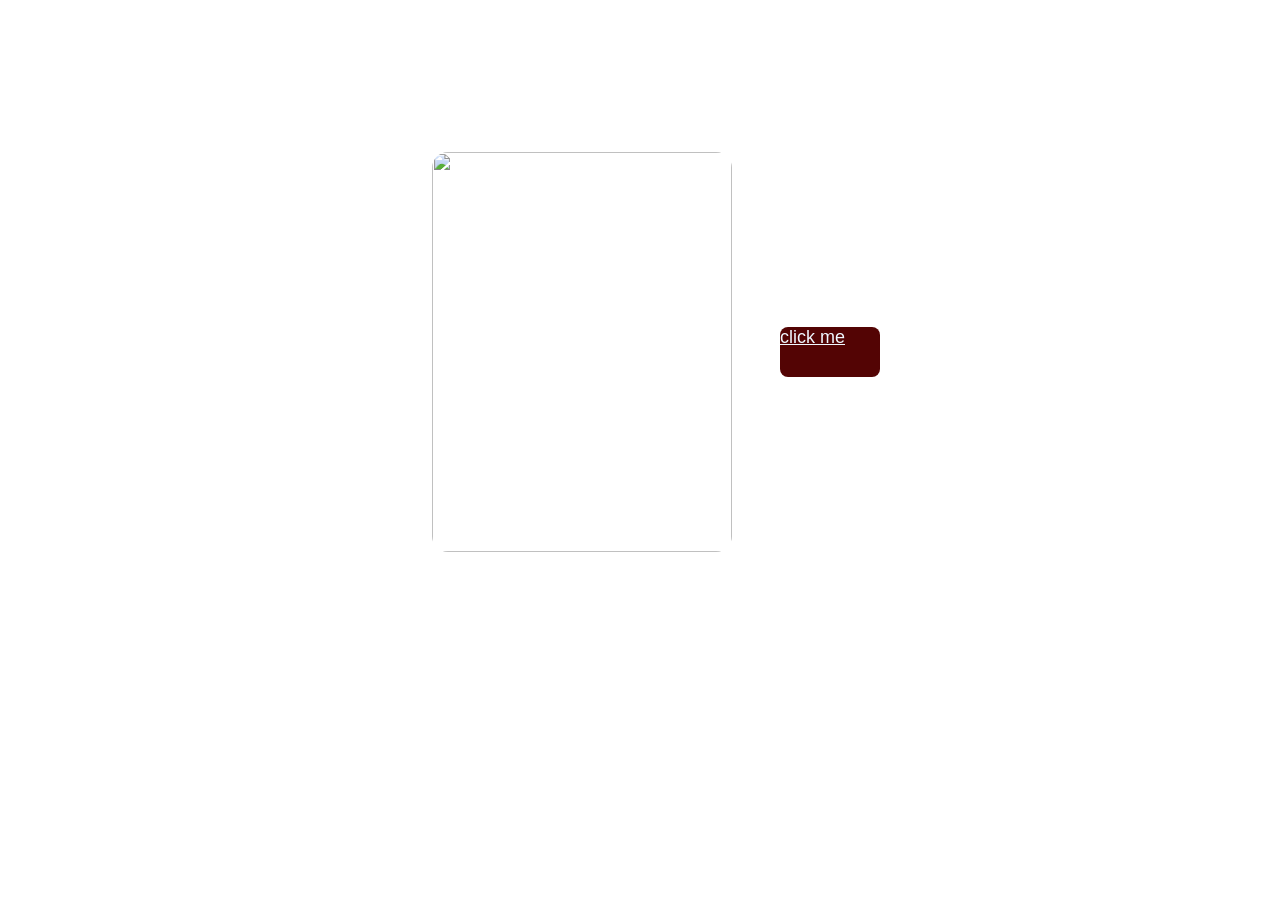
==== index.html @ 85da613c "Add files via upload" ====
<!DOCTYPE html>
<html lang="en">
<head>
    <meta charset="UTF-8">
    <meta name="viewport" content="width=device-width, initial-scale=1.0">
    <title>meow</title>
    <link rel="stylesheet" href="style.css">
</head>
<body>
<header>
<nav>
<ul>
</ul>
</nav>
<div class="flex-container">
    <img height="400px" width="300px" src="./images/pic3 2.png">
    <a href="index2.html"
    <button style="background-color: rgb(83, 4, 4); color: aliceblue; border-radius: 8px; height: 50px; width: 100px; font-size: 18px; font-family: 'Franklin Gothic Medium', 'Arial Narrow', Arial, sans-serif;">click me</button>

</div>

</section>
</header>
</body>
</html>
</div>
</header>
</body>
</html>
---- style.css ----
:root {
    --secondary-color: #f5f5f5;
    --text-color: #000000;
    --base-colour: #ffffff;
    --primary-colour: #6a1306;
}

{
    margin: 0;
    padding: 0;
    box-sizing: border-box;
}

htiml {
    color: var(--text-color);
}

body {
    padding: 1em;
    background-color: var(--base-colour);
}

nav {
    margin: 1em auto 3em auto;
    width: min(1000%px, 100%);
}

nav ul {
    display: flex;
    align-items: center;
    list-style-type: none;
    gap: 2em;
}

nav a {
    text-decoration: none;
    color: var(--text-color);
}

nav a:hover {
    text-decoration: underline;
}

header, section {
    margin: 2em auto;
    width: min(75em, 100%);
    padding: min(2em, 15%);
    border-radius: 1em;
}
.flex-container {
    display: flex;
    justify-content: center;
    align-items: center;
    flex-wrap: wrap;
    gap: 3em;
}

header img {
    max-width: 100%;
    border-radius: 1em;
    object-position: bottom;
}

.text-container p{
    margin: .75em 0 1em 0;
    font-size: 1.25rem;
}

.cta-button {
    display: inline-block;
    text-decoration: none;
    color:rgb(241, 239, 239);
    background-color: var(--primary-colour);
    padding: .75em 1.25em;
    border-radius: .5em
}
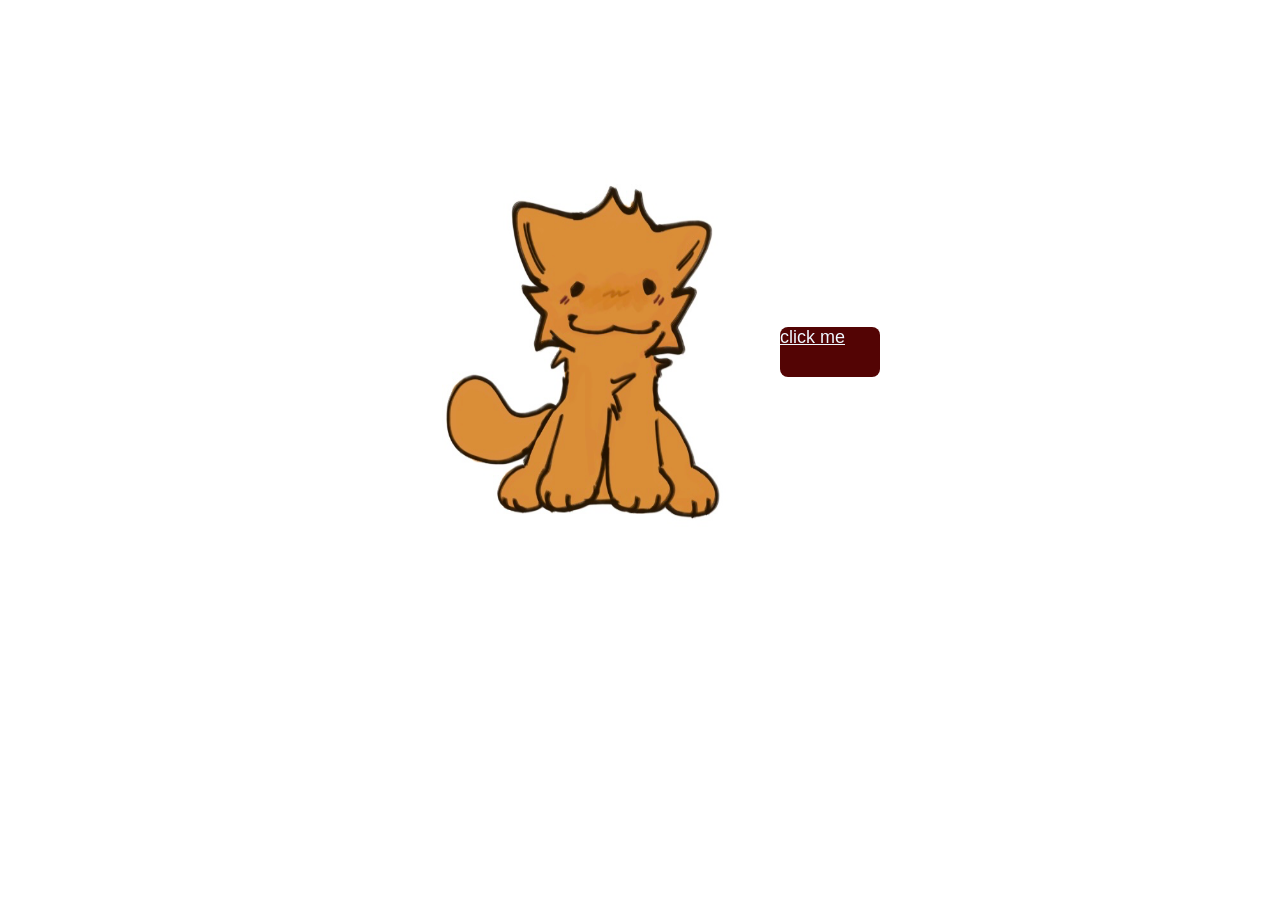
==== commit 3b1cfe02: "Update index.html" ====
--- a/index.html
+++ b/index.html
@@ -13,7 +13,7 @@
 </ul>
 </nav>
 <div class="flex-container">
-    <img height="400px" width="300px" src="./images/pic3 2.png">
+    <img height="400px" width="300px" src="pic3 2.png">
     <a href="index2.html"
     <button style="background-color: rgb(83, 4, 4); color: aliceblue; border-radius: 8px; height: 50px; width: 100px; font-size: 18px; font-family: 'Franklin Gothic Medium', 'Arial Narrow', Arial, sans-serif;">click me</button>
 
@@ -26,4 +26,4 @@
 </div>
 </header>
 </body>
-</html>+</html>
